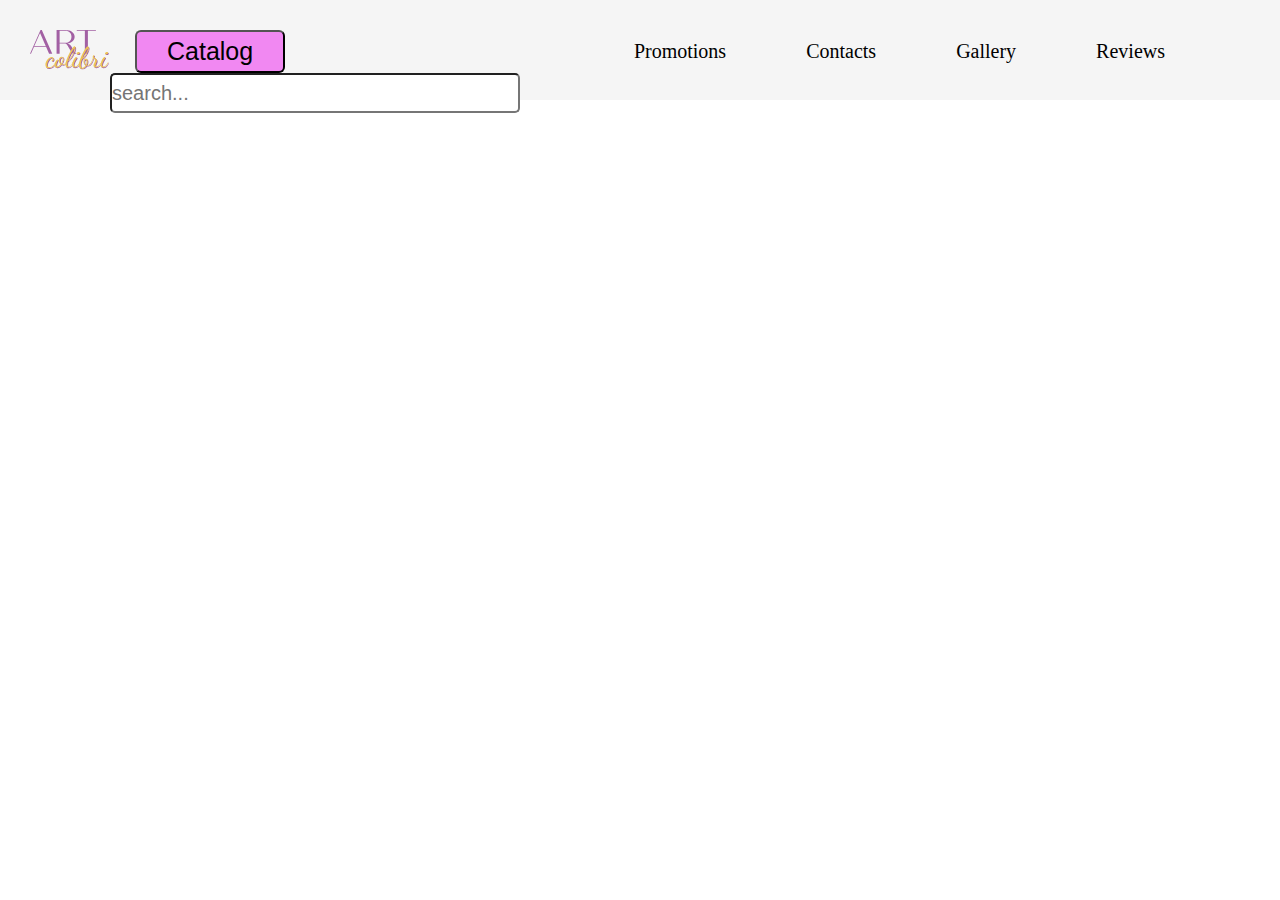
==== basket/index.html @ 3517e899 "add the basket" ====
<!DOCTYPE html>
<html lang="en">
<head>
    <meta charset="UTF-8">
    <meta name="viewport" content="width=device-width, initial-scale=1.0">
    <link rel="stylesheet" href="https://cdnjs.cloudflare.com/ajax/libs/font-awesome/6.4.0/css/all.min.css"
        integrity="sha512-iecdLmaskl7CVkqkXNQ/ZH/XLlvWZOJyj7Yy7tcenmpD1ypASozpmT/E0iPtmFIB46ZmdtAc9eNBvH0H/ZpiBw=="
        crossorigin="anonymous" referrerpolicy="no-referrer" />
        <link rel="stylesheet" href="../css/style.css">
    <title>Document</title>
</head>
<body>
    <header>
        
        <div class="logo">
            <a href="../index.html"><img src="../media/colibri.svg" alt=""></a>
        </div>
        <div class="catalog">
            <a href="../catalog/index.html"><button>Catalog</button></a>
            <input type="search" placeholder="search...">
        </div>
        <div> 
            <ul class="parts">
                <li>Promotions</li>
                <li>Contacts</li>
                <li>Gallery</li>
                <li>Reviews</li>
                <li><a href="./basket/index.html"><img src="./media/icons8-shopping_bag 1.svg" alt=""></a></li>
            </ul>
        </div>
    </header>
</body>
</html>
---- css/style.css ----
* {
  box-sizing: border-box;
  margin: 0;
  padding: 0;
}

header {
  width: 100%;
  height: 100px;
  padding-top: 10px;
  background-color: whitesmoke;
  display: flex;
  justify-content: space-around;
  float: left;
}
header .loding {
  position: fixed;
  top: 0;
  bottom: 0;
  left: 0;
  right: 0;
  background-color: black;
}
header .loding img {
  width: 100%;
  height: 100%;
}
header .loded {
  display: none;
}
header .logo {
  width: 150px;
}
header .logo img {
  width: 80px;
  margin-top: 20px;
  margin-left: 30px;
}
header .catalog {
  letter-spacing: 25px;
  padding-top: 20px;
}
header .catalog button {
  font-size: 25px;
  padding: 5px 30px;
  border-radius: 6px;
  margin-left: 25px;
  background-color: #F188F2;
  cursor: pointer;
}
header .catalog input {
  font-size: 20px;
  height: 40px;
  border-radius: 5px;
  width: 410px;
}
header .parts {
  display: flex;
  justify-content: space-around;
  padding-right: 35px;
}
header .parts li {
  padding-left: 80px;
  padding-top: 30px;
  list-style-type: none;
  cursor: pointer;
  font-size: 20px;
}
header .parts li:hover {
  color: #FC42FF;
}

.img {
  display: flex;
  width: 100%;
  height: 400px;
  margin-top: -30px;
  float: right;
  display: flex;
  justify-content: space-between;
}
.img .year {
  width: 50%;
  height: 600px;
  margin-top: 30px;
  background-color: #A1E2EB;
  z-index: -1;
}
.img .ballimg img {
  display: flex;
  position: absolute;
}
.img .text {
  padding-top: 150px;
  padding-left: 50px;
  top: 100px;
  left: 100px;
  background-color: #A1E2EB;
  z-index: -1;
}
.img .text h1 {
  color: #FFF;
  font-family: Montserrat;
  font-size: 80px;
  font-style: normal;
  font-weight: 700;
  line-height: 130%;
}
.img .text blockquote {
  color: #FFF;
  font-family: Montserrat;
  font-size: 63px;
  font-style: normal;
  font-weight: 700;
  line-height: 130%;
}
.img .text .buttons {
  word-spacing: 50px;
}
.img .text .buttons .promore {
  font-size: 25px;
  background-color: transparent;
  padding: 25px 50px;
  border: 1px solid #fff;
  border-radius: 13px;
  color: white;
  border-color: white;
}
.img .text .buttons .promore:hover {
  background-color: white;
  color: black;
  border-color: transparent;
}
.img img {
  margin-top: 30px;
  position: absolute;
  right: 0px;
  z-index: -1;
}

.lots {
  display: block;
}
.lots .cat {
  position: absolute;
  left: 35px;
  top: 750px;
  font-size: 30px;
  color: #000;
  font-family: Montserrat;
  font-size: 40px;
  font-style: normal;
  font-weight: 700px;
  line-height: 52px;
  letter-spacing: 1.2px;
}
.lots #res {
  position: absolute;
  top: 850px;
  width: 1490px;
  overflow: hidden;
  display: flex;
  flex-wrap: wrap;
  justify-content: space-around;
}
.lots #res .card {
  position: relative;
  text-align: center;
  width: 300px;
  height: 500px;
  border: 1px solid transparent;
  background-color: white;
  border-radius: 5px;
  margin-top: 50px;
}
.lots #res .card:hover {
  box-shadow: rgba(0, 0, 0, 0.1) 0px 4px 12px;
}
.lots #res .card h2 {
  text-align: center;
  font-size: 17px;
}
.lots #res .card p {
  font-style: italic;
}
.lots #res .card img {
  width: 250px;
  height: 350px;
  border-radius: 25px;
  object-fit: contain;
}
.lots #res .card span {
  color: red;
}
.lots #res .card button {
  width: 250px;
  height: 50px;
  position: absolute;
  bottom: 10px;
  left: 20px;
}

#lots .cat {
  left: 35px;
  top: 750px;
  font-size: 30px;
  color: #000;
  font-family: Montserrat;
  font-size: 40px;
  font-style: normal;
  font-weight: 700px;
  line-height: 52px;
  letter-spacing: 1.2px;
}
#lots #res {
  top: 850px;
  width: 1490px;
  overflow: hidden;
  display: flex;
  flex-wrap: wrap;
  justify-content: space-around;
}
#lots #res .card {
  position: relative;
  text-align: center;
  width: 300px;
  height: 500px;
  border: 1px solid transparent;
  background-color: white;
  border-radius: 5px;
  margin-top: 50px;
}
#lots #res .card:hover {
  box-shadow: rgba(0, 0, 0, 0.1) 0px 4px 12px;
}
#lots #res .card h2 {
  text-align: center;
  font-size: 17px;
}
#lots #res .card p {
  font-style: italic;
}
#lots #res .card img {
  width: 250px;
  height: 350px;
  border-radius: 25px;
  object-fit: contain;
}
#lots #res .card span {
  color: red;
}
#lots #res .card button {
  width: 250px;
  height: 50px;
  position: absolute;
  bottom: 10px;
  left: 20px;
}

.balls {
  display: flex;
  position: relative;
  justify-content: space-between;
  align-items: center;
  top: 2100px;
  width: 100%;
  height: 76vh;
  background: linear-gradient(white 13.5%, #ca4acb 13% 100%);
}
.balls .image {
  width: 100%;
  left: 0px;
}
.balls .image img {
  padding-left: 0px;
}
.balls .phone {
  display: flex;
  flex-direction: column;
  justify-content: center;
  align-items: center;
  margin-right: 200px;
}
.balls .phone h2 {
  font-size: 60px;
  color: white;
}
.balls .phone blockquote {
  font-size: 25px;
  color: white;
}
.balls .phone input {
  font-size: 35px;
  border: 1px solid transparent;
  border-radius: 25px;
}
.balls .phone .take {
  font-size: 28px;
  padding: 10px 130px;
  border-radius: 25px;
  background-color: transparent;
  border-color: whitesmoke;
  color: white;
}
.balls .phone .take:hover {
  background-color: white;
  color: black;
}

.prom {
  position: absolute;
  top: 3000px;
  display: flex;
}
.prom h2 {
  margin-right: 25px;
}

.our {
  position: absolute;
  top: 3150px;
  width: 100%;
}
.our h2 {
  margin-left: 50px;
  margin-bottom: 50px;
  font-size: 30px;
}
.our .rasm {
  display: flex;
  justify-content: space-around;
  width: 100%;
  left: 350px;
}
.our .rasm img {
  width: 250px;
  border: 1px solid whitesmoke;
  border-radius: 25px;
}

.foot {
  position: absolute;
  top: 3600px;
  display: flex;
  width: 100%;
  justify-content: space-around;
  margin-bottom: 250px;
  border-top: 1px solid black;
}
.foot .contact {
  font-family: bold;
  line-height: 55px;
}
.foot .contact h2 {
  font-size: 65px;
  margin-top: 50px;
  margin-bottom: 20px;
}
.foot .contact p {
  font-size: 70px;
}
.foot .contact .icons {
  display: flex;
  justify-content: space-around;
}
.foot .contact .icons a {
  font-size: 25px;
  text-decoration: none;
  display: flex;
  flex-direction: column;
  text-align: center;
}
.foot .contact .icons a i {
  font-size: 55px;
}
.foot .address {
  font-family: bold;
  margin-top: 35px;
}
.foot .address h2 {
  font-size: 65px;
}
.foot .address p {
  font-size: 30px;
}

#foot {
  position: absolute;
  top: 2900px;
  display: flex;
  width: 100%;
  justify-content: space-around;
  margin-bottom: 250px;
  border-top: 1px solid black;
}
#foot .contact {
  font-family: bold;
  line-height: 55px;
}
#foot .contact h2 {
  font-size: 65px;
  margin-top: 50px;
  margin-bottom: 20px;
}
#foot .contact p {
  font-size: 70px;
}
#foot .contact .icons {
  display: flex;
  justify-content: space-around;
}
#foot .contact .icons a {
  font-size: 25px;
  text-decoration: none;
  display: flex;
  flex-direction: column;
  text-align: center;
}
#foot .contact .icons a i {
  font-size: 55px;
}
#foot .address {
  font-family: bold;
  margin-top: 35px;
}
#foot .address h2 {
  font-size: 65px;
}
#foot .address p {
  font-size: 30px;
}

.infofoot {
  position: absolute;
  top: 1000px;
  display: flex;
  width: 100%;
  justify-content: space-around;
  margin-bottom: 250px;
  border-top: 1px solid black;
}
.infofoot .contact {
  font-family: bold;
  line-height: 55px;
}
.infofoot .contact h2 {
  font-size: 65px;
  margin-top: 50px;
  margin-bottom: 20px;
}
.infofoot .contact p {
  font-size: 70px;
}
.infofoot .contact .icons {
  display: flex;
  justify-content: space-around;
}
.infofoot .contact .icons a {
  font-size: 25px;
  text-decoration: none;
  display: flex;
  flex-direction: column;
  text-align: center;
}
.infofoot .contact .icons a i {
  font-size: 55px;
}
.infofoot .address {
  font-family: bold;
  margin-top: 35px;
}
.infofoot .address h2 {
  font-size: 65px;
}
.infofoot .address p {
  font-size: 30px;
}

.info {
  display: flex;
  justify-content: space-between;
  position: absolute;
  margin-top: 150px;
}
.info .info_img {
  line-height: 20px;
}
.info .info_img h1 {
  font-family: italic;
  text-align: center;
  margin-bottom: 25px;
  margin-left: 150px;
  line-height: 60px;
  width: 500px;
}
.info .info_img img {
  width: 500px;
  height: 600px;
  margin-left: 150px;
}
.info .information {
  width: 500px;
  margin-top: 60px;
  margin-left: 150px;
}
.info .information .info_price {
  margin-left: 15px;
}
.info .information .info_price .total, .info .information .info_price .minus, .info .information .info_price .old {
  display: inline-block;
  margin: 10px;
  font-size: 35px;
  font-family: sans-serif;
  color: red;
}
.info .information .info_price .old {
  font-size: 25px;
  text-decoration: line-through;
  margin-top: 20px;
  color: black;
}
.info .information .info_price .minus {
  font-size: 25px;
  color: black;
  margin-top: 20px;
}
.info .information button {
  text-align: center;
  margin-left: 100px;
  padding: 20px 100px;
  margin-bottom: 25px;
  margin-top: 25px;
  font-size: 25px;
}
.info .information p {
  font-size: 25px;
  text-align: justify;
}

.catalog {
  width: 1490px;
}

/*# sourceMappingURL=style.css.map */
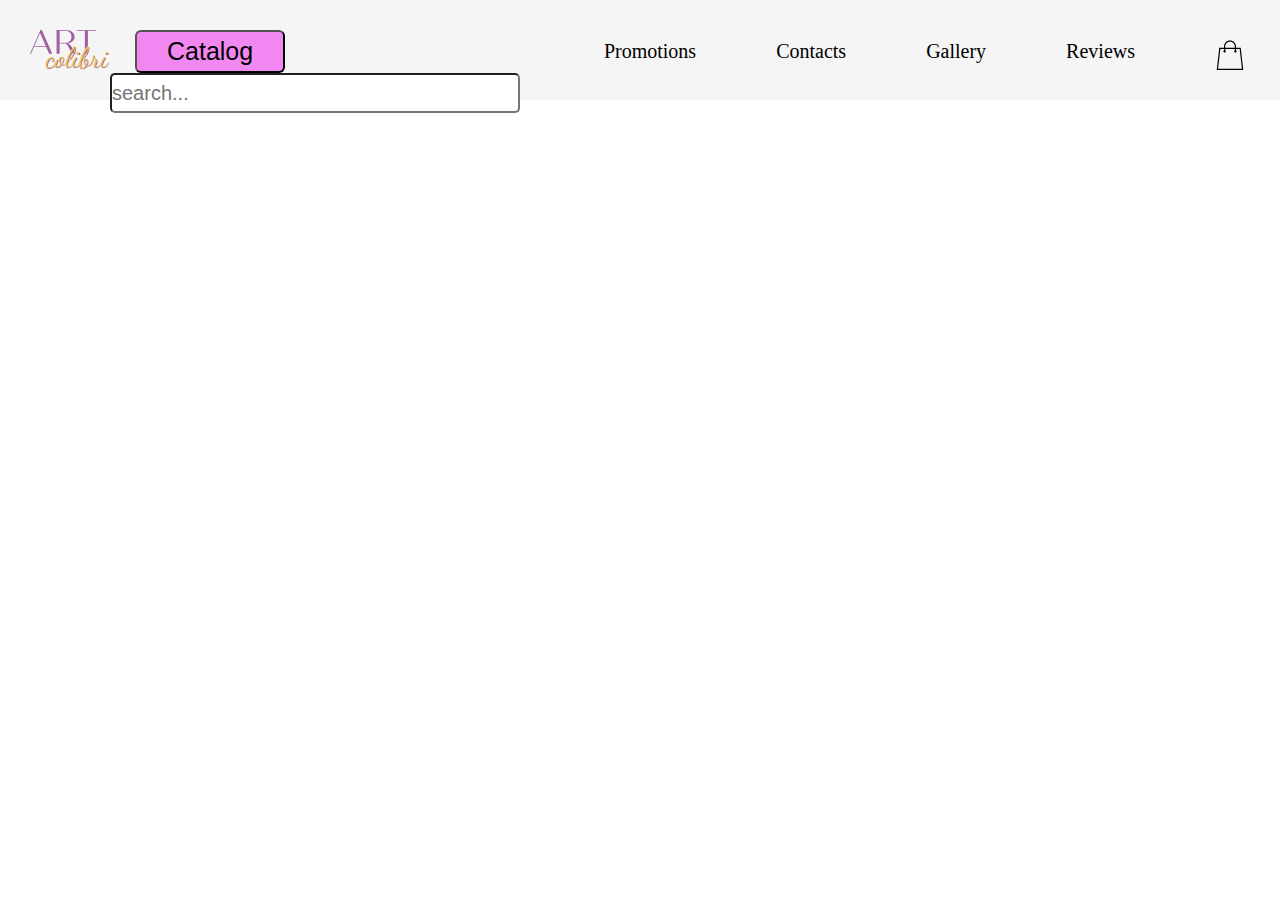
==== commit a06600b6: "fix the bugs" ====
--- a/basket/index.html
+++ b/basket/index.html
@@ -25,7 +25,7 @@
                 <li>Contacts</li>
                 <li>Gallery</li>
                 <li>Reviews</li>
-                <li><a href="./basket/index.html"><img src="./media/icons8-shopping_bag 1.svg" alt=""></a></li>
+                <li><a href="./basket/index.html"><img src="../media/icons8-shopping_bag 1.svg" alt=""></a></li>
             </ul>
         </div>
     </header>
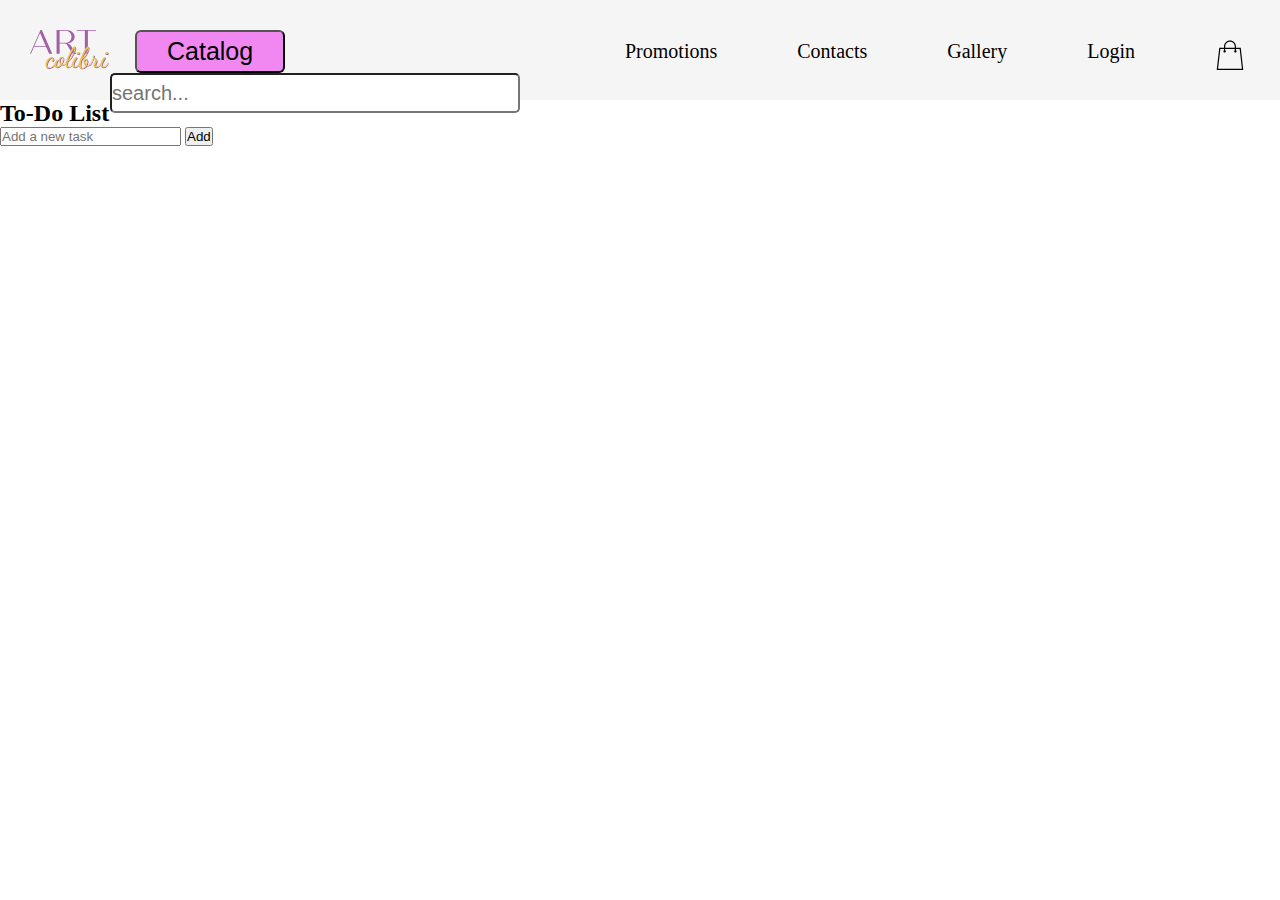
==== commit 8caa6f89: "add the extra code" ====
--- a/basket/index.html
+++ b/basket/index.html
@@ -6,12 +6,14 @@
     <link rel="stylesheet" href="https://cdnjs.cloudflare.com/ajax/libs/font-awesome/6.4.0/css/all.min.css"
         integrity="sha512-iecdLmaskl7CVkqkXNQ/ZH/XLlvWZOJyj7Yy7tcenmpD1ypASozpmT/E0iPtmFIB46ZmdtAc9eNBvH0H/ZpiBw=="
         crossorigin="anonymous" referrerpolicy="no-referrer" />
-        <link rel="stylesheet" href="../css/style.css">
-    <title>Document</title>
+        <link rel="shortcut icon" href="../media/983e19c96cb64d52000d3a47c08fa9fd.png" type="image/x-icon">
+    <link rel="stylesheet" href="https://cdnjs.cloudflare.com/ajax/libs/font-awesome/6.4.2/css/all.min.css" integrity="sha512-z3gLpd7yknf1YoNbCzqRKc4qyor8gaKU1qmn+CShxbuBusANI9QpRohGBreCFkKxLhei6S9CQXFEbbKuqLg0DA==" crossorigin="anonymous" referrerpolicy="no-referrer" />
+    <link href="https://cdn.jsdelivr.net/npm/bootstrap@5.2.3/dist/css/bootstrap.min.css" rel="stylesheet" integrity="sha384-rbsA2VBKQhggwzxH7pPCaAqO46MgnOM80zW1RWuH61DGLwZJEdK2Kadq2F9CUG65" crossorigin="anonymous">
+    <link rel="stylesheet" href="../css/style.css">
+    <title>Basket</title>
 </head>
 <body>
     <header>
-        
         <div class="logo">
             <a href="../index.html"><img src="../media/colibri.svg" alt=""></a>
         </div>
@@ -24,10 +26,102 @@
                 <li>Promotions</li>
                 <li>Contacts</li>
                 <li>Gallery</li>
-                <li>Reviews</li>
+                <li><a href="./login/index.html">Login</a></li>
                 <li><a href="./basket/index.html"><img src="../media/icons8-shopping_bag 1.svg" alt=""></a></li>
             </ul>
         </div>
     </header>
+    <div id="todoList">
+        <h2>To-Do List</h2>
+        <input type="text" id="newTask" placeholder="Add a new task">
+        <button onclick="addTask()">Add</button>
+        <ul id="tasks">
+        </ul>
+    </div>
+
+    <script></script>
 </body>
-</html>+</html>
+
+<!-- <!DOCTYPE html>
+<html lang="en">
+<head>
+    <meta charset="UTF-8">
+    <meta http-equiv="X-UA-Compatible" content="IE=edge">
+    <meta name="viewport" content="width=device-width, initial-scale=1.0">
+    <link rel="shortcut icon" href="../media/983e19c96cb64d52000d3a47c08fa9fd.png" type="image/x-icon">
+    <link rel="stylesheet" href="https://cdnjs.cloudflare.com/ajax/libs/font-awesome/6.4.2/css/all.min.css" integrity="sha512-z3gLpd7yknf1YoNbCzqRKc4qyor8gaKU1qmn+CShxbuBusANI9QpRohGBreCFkKxLhei6S9CQXFEbbKuqLg0DA==" crossorigin="anonymous" referrerpolicy="no-referrer" />
+    <link href="https://cdn.jsdelivr.net/npm/bootstrap@5.2.3/dist/css/bootstrap.min.css" rel="stylesheet" integrity="sha384-rbsA2VBKQhggwzxH7pPCaAqO46MgnOM80zW1RWuH61DGLwZJEdK2Kadq2F9CUG65" crossorigin="anonymous">
+    <link rel="stylesheet" href="../css/style.css">
+    <title>Basket</title>
+</head>
+<body>
+    
+    <header>
+        <div class="logo">
+            <img src="../media/colibri.svg" alt="">
+        </div>
+        <div class="catalog">
+            <a href="./catalog/index.html"><button>Catalog</button></a>
+            <input type="search" placeholder="search...">
+        </div>
+        <div>
+            <ul class="parts">
+                <li>Promotions</li>
+                <li>Contacts</li>
+                <li>Gallery</li>
+                <li><a href="./login/index.html">Login</a></li>
+                <li><a href="./basket/index.html"><img src="./media/icons8-shopping_bag 1.svg" alt=""></a></li>
+            </ul>
+        </div>
+    </header>
+    <h1>Basket</h1>
+    <main>
+        <div id="Basket_res">
+            
+        </div>
+        <div>
+            <div class="totalInfo">
+                <div class="wrap">
+                  <div class="title">
+                    <h2>Order details</h2>
+                  </div>
+                  <div class="totalQuantity">
+                    <p>Quantity</p>
+                    <h3 id="totalQuantity">3</h3>
+                  </div>
+                  <div class="totalPrice">
+                    <p>Total price</p>
+                    <h2 id="totalPrice">285 $</h2>
+                  </div>
+                  <div class="form">
+                    <input
+                      type="tel"
+                      name="phone"
+                      id="phone_num"
+                      placeholder="Enter your phone number"
+                    />
+                    <button onclick="mainBuy()">Pervous</button>
+                  </div>
+                </div>
+              </div>
+        </div>
+    </main>
+    <br>
+    <hr>
+    <footer>
+        <div class="kontakt">
+            <h1><b>Контакты</b></h1>
+            <br>
+            <h2><b>+998 901803663</b></h2>
+            <br><br>
+            <div class="d-flex">
+                <div class="text-center">
+                    <a href="https://www.instagram.com/developer_mrx/" style="text-decoration: none; color:black;">
+                        <img src="../media/icons8-instagram 1.png" alt="">
+                        <p><b>instagram</b></p>
+                    </a>
+                </div>
+                <div class="text-center">
+                    <a href="https://www.whatsapp.com/" style="text-decoration: none; color:black;">
+                        <img src="../media/icons8-whatsapp 1.png" alt=""> -->--- a/css/style.css
+++ b/css/style.css
@@ -69,36 +69,26 @@
 header .parts li:hover {
   color: #FC42FF;
 }
+header .parts li a {
+  text-decoration: none;
+  color: black;
+}
 
 .img {
   display: flex;
   width: 100%;
-  height: 400px;
-  margin-top: -30px;
-  float: right;
-  display: flex;
+  height: 600px;
   justify-content: space-between;
 }
 .img .year {
-  width: 50%;
-  height: 600px;
-  margin-top: 30px;
-  background-color: #A1E2EB;
-  z-index: -1;
-}
-.img .ballimg img {
-  display: flex;
-  position: absolute;
-}
-.img .text {
   padding-top: 150px;
   padding-left: 50px;
+  width: 950px;
   top: 100px;
   left: 100px;
   background-color: #A1E2EB;
-  z-index: -1;
-}
-.img .text h1 {
+}
+.img .year h1 {
   color: #FFF;
   font-family: Montserrat;
   font-size: 80px;
@@ -106,7 +96,7 @@
   font-weight: 700;
   line-height: 130%;
 }
-.img .text blockquote {
+.img .year blockquote {
   color: #FFF;
   font-family: Montserrat;
   font-size: 63px;
@@ -114,32 +104,32 @@
   font-weight: 700;
   line-height: 130%;
 }
-.img .text .buttons {
+.img .year .buttons {
   word-spacing: 50px;
 }
-.img .text .buttons .promore {
+.img .year .buttons #promore {
+  transition: 0.5s;
   font-size: 25px;
   background-color: transparent;
-  padding: 25px 50px;
+  padding: 15px 50px;
   border: 1px solid #fff;
   border-radius: 13px;
   color: white;
   border-color: white;
 }
-.img .text .buttons .promore:hover {
+.img .year .buttons #promore:hover {
   background-color: white;
   color: black;
   border-color: transparent;
 }
 .img img {
-  margin-top: 30px;
   position: absolute;
   right: 0px;
-  z-index: -1;
 }
 
 .lots {
   display: block;
+  z-index: -1;
 }
 .lots .cat {
   position: absolute;
@@ -155,9 +145,7 @@
   letter-spacing: 1.2px;
 }
 .lots #res {
-  position: absolute;
-  top: 850px;
-  width: 1490px;
+  margin-top: 60px;
   overflow: hidden;
   display: flex;
   flex-wrap: wrap;
@@ -213,7 +201,6 @@
   letter-spacing: 1.2px;
 }
 #lots #res {
-  top: 850px;
   width: 1490px;
   overflow: hidden;
   display: flex;
@@ -257,18 +244,84 @@
   left: 20px;
 }
 
-.balls {
-  display: flex;
-  position: relative;
+.sell {
+  display: flex;
+  width: 96%;
+  height: 25px;
+  line-height: 25px;
+  margin-bottom: 50px;
+  margin-top: 50px;
+}
+.sell h2 {
+  margin-right: 50px;
+}
+.sell blockquote {
+  cursor: pointer;
+}
+.sell blockquote:hover {
+  color: #FC42FF;
+}
+
+.photos {
+  display: flex;
+  justify-content: space-around;
+}
+.photos .sells {
+  display: flex;
+  flex-direction: column;
+}
+.photos .sells:hover:hover {
+  box-shadow: rgba(0, 0, 0, 0.1) 0px 4px 12px;
+}
+.photos .sells .baks {
+  display: flex;
   justify-content: space-between;
   align-items: center;
-  top: 2100px;
+}
+.photos .sells .baks span {
+  color: #000;
+  font-family: Montserrat;
+  font-size: 30px;
+  font-style: normal;
+  font-weight: 600;
+  line-height: 130%;
+  /* 39px */
+  letter-spacing: 0.9px;
+}
+.photos .sells .baks #old_price {
+  color: #8B8B8B;
+  font-family: Montserrat;
+  font-size: 20px;
+  font-style: normal;
+  font-weight: 500;
+  line-height: 130%;
+  /* 26px */
+  letter-spacing: 0.6px;
+  text-decoration: line-through;
+}
+.photos .sells .baks #percent {
+  color: #FF32A1;
+  font-family: Montserrat;
+  font-size: 20px;
+  font-style: normal;
+  font-weight: 600;
+  line-height: 130%;
+  /* 26px */
+  letter-spacing: 0.6px;
+}
+
+.balls {
+  display: flex;
+  justify-content: space-between;
+  align-items: center;
   width: 100%;
   height: 76vh;
+  margin-bottom: 50px;
   background: linear-gradient(white 13.5%, #ca4acb 13% 100%);
 }
 .balls .image {
   width: 100%;
+  padding-top: 2px;
   left: 0px;
 }
 .balls .image img {
@@ -290,7 +343,9 @@
   color: white;
 }
 .balls .phone input {
-  font-size: 35px;
+  font-size: 17px;
+  outline: none;
+  padding: 15px 80px;
   border: 1px solid transparent;
   border-radius: 25px;
 }
@@ -317,9 +372,8 @@
 }
 
 .our {
-  position: absolute;
-  top: 3150px;
-  width: 100%;
+  width: 100%;
+  margin-bottom: 50px;
 }
 .our h2 {
   margin-left: 50px;
@@ -339,12 +393,11 @@
 }
 
 .foot {
-  position: absolute;
   top: 3600px;
   display: flex;
   width: 100%;
   justify-content: space-around;
-  margin-bottom: 250px;
+  margin-bottom: 50px;
   border-top: 1px solid black;
 }
 .foot .contact {
@@ -541,4 +594,58 @@
   width: 1490px;
 }
 
+form {
+  position: absolute;
+  display: flex;
+  flex-direction: column;
+  top: 150px;
+  left: 35%;
+  width: 450px;
+  height: 450px;
+  border: 1px solid black;
+  border-radius: 35px;
+  align-items: center;
+  line-height: 55px;
+}
+form h1 {
+  font-size: 65px;
+  font-family: sans-serif;
+}
+form label {
+  font-size: 35px;
+}
+form input {
+  padding: 8px 30px;
+  border-radius: 35px;
+  font-size: 17px;
+  width: 350px;
+}
+form button {
+  width: 200px;
+  font-size: 30px;
+  background-color: white;
+  border-radius: 35px;
+}
+form button:hover {
+  background-color: lightblue;
+  color: black;
+  transition: 1s;
+}
+
+.karta {
+  width: 650px;
+  border: 1px solid black;
+  display: flex;
+  justify-content: space-between;
+  align-items: center;
+}
+.karta .karta_info {
+  display: flex;
+  flex-direction: column;
+  margin-right: 250px;
+}
+.karta .karta_info h2 {
+  font-size: 35px;
+}
+
 /*# sourceMappingURL=style.css.map */
--- a/css/style.css
+++ b/css/style.css
@@ -69,36 +69,26 @@
 header .parts li:hover {
   color: #FC42FF;
 }
+header .parts li a {
+  text-decoration: none;
+  color: black;
+}
 
 .img {
   display: flex;
   width: 100%;
-  height: 400px;
-  margin-top: -30px;
-  float: right;
-  display: flex;
+  height: 600px;
   justify-content: space-between;
 }
 .img .year {
-  width: 50%;
-  height: 600px;
-  margin-top: 30px;
-  background-color: #A1E2EB;
-  z-index: -1;
-}
-.img .ballimg img {
-  display: flex;
-  position: absolute;
-}
-.img .text {
   padding-top: 150px;
   padding-left: 50px;
+  width: 950px;
   top: 100px;
   left: 100px;
   background-color: #A1E2EB;
-  z-index: -1;
-}
-.img .text h1 {
+}
+.img .year h1 {
   color: #FFF;
   font-family: Montserrat;
   font-size: 80px;
@@ -106,7 +96,7 @@
   font-weight: 700;
   line-height: 130%;
 }
-.img .text blockquote {
+.img .year blockquote {
   color: #FFF;
   font-family: Montserrat;
   font-size: 63px;
@@ -114,32 +104,32 @@
   font-weight: 700;
   line-height: 130%;
 }
-.img .text .buttons {
+.img .year .buttons {
   word-spacing: 50px;
 }
-.img .text .buttons .promore {
+.img .year .buttons #promore {
+  transition: 0.5s;
   font-size: 25px;
   background-color: transparent;
-  padding: 25px 50px;
+  padding: 15px 50px;
   border: 1px solid #fff;
   border-radius: 13px;
   color: white;
   border-color: white;
 }
-.img .text .buttons .promore:hover {
+.img .year .buttons #promore:hover {
   background-color: white;
   color: black;
   border-color: transparent;
 }
 .img img {
-  margin-top: 30px;
   position: absolute;
   right: 0px;
-  z-index: -1;
 }
 
 .lots {
   display: block;
+  z-index: -1;
 }
 .lots .cat {
   position: absolute;
@@ -155,9 +145,7 @@
   letter-spacing: 1.2px;
 }
 .lots #res {
-  position: absolute;
-  top: 850px;
-  width: 1490px;
+  margin-top: 60px;
   overflow: hidden;
   display: flex;
   flex-wrap: wrap;
@@ -213,7 +201,6 @@
   letter-spacing: 1.2px;
 }
 #lots #res {
-  top: 850px;
   width: 1490px;
   overflow: hidden;
   display: flex;
@@ -257,18 +244,84 @@
   left: 20px;
 }
 
-.balls {
-  display: flex;
-  position: relative;
+.sell {
+  display: flex;
+  width: 96%;
+  height: 25px;
+  line-height: 25px;
+  margin-bottom: 50px;
+  margin-top: 50px;
+}
+.sell h2 {
+  margin-right: 50px;
+}
+.sell blockquote {
+  cursor: pointer;
+}
+.sell blockquote:hover {
+  color: #FC42FF;
+}
+
+.photos {
+  display: flex;
+  justify-content: space-around;
+}
+.photos .sells {
+  display: flex;
+  flex-direction: column;
+}
+.photos .sells:hover:hover {
+  box-shadow: rgba(0, 0, 0, 0.1) 0px 4px 12px;
+}
+.photos .sells .baks {
+  display: flex;
   justify-content: space-between;
   align-items: center;
-  top: 2100px;
+}
+.photos .sells .baks span {
+  color: #000;
+  font-family: Montserrat;
+  font-size: 30px;
+  font-style: normal;
+  font-weight: 600;
+  line-height: 130%;
+  /* 39px */
+  letter-spacing: 0.9px;
+}
+.photos .sells .baks #old_price {
+  color: #8B8B8B;
+  font-family: Montserrat;
+  font-size: 20px;
+  font-style: normal;
+  font-weight: 500;
+  line-height: 130%;
+  /* 26px */
+  letter-spacing: 0.6px;
+  text-decoration: line-through;
+}
+.photos .sells .baks #percent {
+  color: #FF32A1;
+  font-family: Montserrat;
+  font-size: 20px;
+  font-style: normal;
+  font-weight: 600;
+  line-height: 130%;
+  /* 26px */
+  letter-spacing: 0.6px;
+}
+
+.balls {
+  display: flex;
+  justify-content: space-between;
+  align-items: center;
   width: 100%;
   height: 76vh;
+  margin-bottom: 50px;
   background: linear-gradient(white 13.5%, #ca4acb 13% 100%);
 }
 .balls .image {
   width: 100%;
+  padding-top: 2px;
   left: 0px;
 }
 .balls .image img {
@@ -290,7 +343,9 @@
   color: white;
 }
 .balls .phone input {
-  font-size: 35px;
+  font-size: 17px;
+  outline: none;
+  padding: 15px 80px;
   border: 1px solid transparent;
   border-radius: 25px;
 }
@@ -317,9 +372,8 @@
 }
 
 .our {
-  position: absolute;
-  top: 3150px;
-  width: 100%;
+  width: 100%;
+  margin-bottom: 50px;
 }
 .our h2 {
   margin-left: 50px;
@@ -339,12 +393,11 @@
 }
 
 .foot {
-  position: absolute;
   top: 3600px;
   display: flex;
   width: 100%;
   justify-content: space-around;
-  margin-bottom: 250px;
+  margin-bottom: 50px;
   border-top: 1px solid black;
 }
 .foot .contact {
@@ -541,4 +594,58 @@
   width: 1490px;
 }
 
+form {
+  position: absolute;
+  display: flex;
+  flex-direction: column;
+  top: 150px;
+  left: 35%;
+  width: 450px;
+  height: 450px;
+  border: 1px solid black;
+  border-radius: 35px;
+  align-items: center;
+  line-height: 55px;
+}
+form h1 {
+  font-size: 65px;
+  font-family: sans-serif;
+}
+form label {
+  font-size: 35px;
+}
+form input {
+  padding: 8px 30px;
+  border-radius: 35px;
+  font-size: 17px;
+  width: 350px;
+}
+form button {
+  width: 200px;
+  font-size: 30px;
+  background-color: white;
+  border-radius: 35px;
+}
+form button:hover {
+  background-color: lightblue;
+  color: black;
+  transition: 1s;
+}
+
+.karta {
+  width: 650px;
+  border: 1px solid black;
+  display: flex;
+  justify-content: space-between;
+  align-items: center;
+}
+.karta .karta_info {
+  display: flex;
+  flex-direction: column;
+  margin-right: 250px;
+}
+.karta .karta_info h2 {
+  font-size: 35px;
+}
+
 /*# sourceMappingURL=style.css.map */
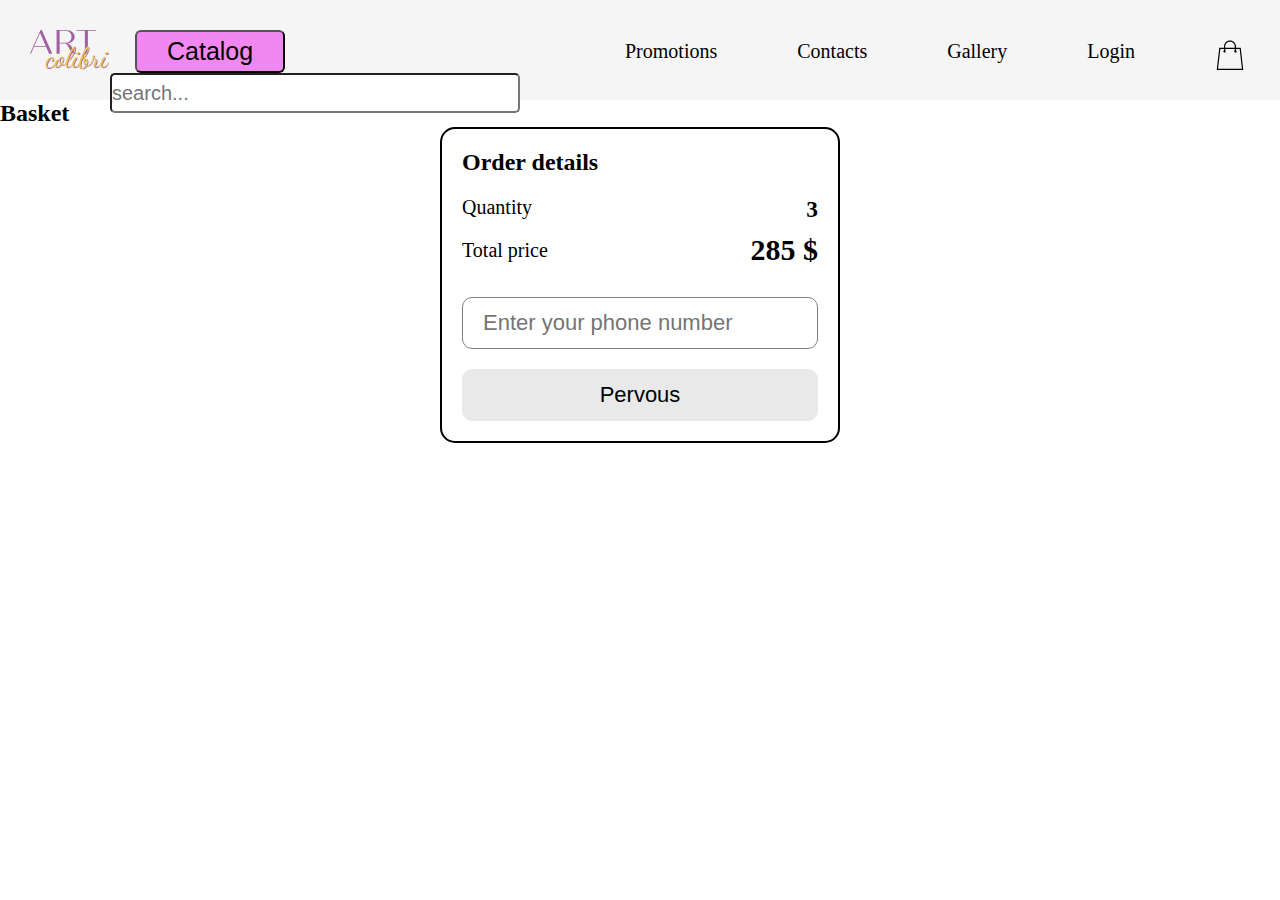
==== commit ed69bc82: "corrections" ====
--- a/basket/index.html
+++ b/basket/index.html
@@ -31,97 +31,31 @@
             </ul>
         </div>
     </header>
-    <div id="todoList">
-        <h2>To-Do List</h2>
-        <input type="text" id="newTask" placeholder="Add a new task">
-        <button onclick="addTask()">Add</button>
-        <ul id="tasks">
-        </ul>
-    </div>
-
-    <script></script>
-</body>
-</html>
-
-<!-- <!DOCTYPE html>
-<html lang="en">
-<head>
-    <meta charset="UTF-8">
-    <meta http-equiv="X-UA-Compatible" content="IE=edge">
-    <meta name="viewport" content="width=device-width, initial-scale=1.0">
-    <link rel="shortcut icon" href="../media/983e19c96cb64d52000d3a47c08fa9fd.png" type="image/x-icon">
-    <link rel="stylesheet" href="https://cdnjs.cloudflare.com/ajax/libs/font-awesome/6.4.2/css/all.min.css" integrity="sha512-z3gLpd7yknf1YoNbCzqRKc4qyor8gaKU1qmn+CShxbuBusANI9QpRohGBreCFkKxLhei6S9CQXFEbbKuqLg0DA==" crossorigin="anonymous" referrerpolicy="no-referrer" />
-    <link href="https://cdn.jsdelivr.net/npm/bootstrap@5.2.3/dist/css/bootstrap.min.css" rel="stylesheet" integrity="sha384-rbsA2VBKQhggwzxH7pPCaAqO46MgnOM80zW1RWuH61DGLwZJEdK2Kadq2F9CUG65" crossorigin="anonymous">
-    <link rel="stylesheet" href="../css/style.css">
-    <title>Basket</title>
-</head>
-<body>
-    
-    <header>
-        <div class="logo">
-            <img src="../media/colibri.svg" alt="">
-        </div>
-        <div class="catalog">
-            <a href="./catalog/index.html"><button>Catalog</button></a>
-            <input type="search" placeholder="search...">
-        </div>
-        <div>
-            <ul class="parts">
-                <li>Promotions</li>
-                <li>Contacts</li>
-                <li>Gallery</li>
-                <li><a href="./login/index.html">Login</a></li>
-                <li><a href="./basket/index.html"><img src="./media/icons8-shopping_bag 1.svg" alt=""></a></li>
-            </ul>
-        </div>
-    </header>
-    <h1>Basket</h1>
+    <h2>Basket</h2>
     <main>
         <div id="Basket_res">
-            
+
         </div>
-        <div>
-            <div class="totalInfo">
-                <div class="wrap">
-                  <div class="title">
+        <div class="totalInfo">
+            <div class="wrap">
+                <div class="title">
                     <h2>Order details</h2>
-                  </div>
-                  <div class="totalQuantity">
+                </div>
+                <div class="totalQuantity">
                     <p>Quantity</p>
                     <h3 id="totalQuantity">3</h3>
-                  </div>
-                  <div class="totalPrice">
+                </div>
+                <div class="totalPrice">
                     <p>Total price</p>
                     <h2 id="totalPrice">285 $</h2>
-                  </div>
-                  <div class="form">
-                    <input
-                      type="tel"
-                      name="phone"
-                      id="phone_num"
-                      placeholder="Enter your phone number"
-                    />
+                </div>
+                <div class="form">
+                    <input type="tel" name="phone" id="phone_num" placeholder="Enter your phone number" />
                     <button onclick="mainBuy()">Pervous</button>
-                  </div>
                 </div>
-              </div>
-        </div>
+            </div>
     </main>
-    <br>
-    <hr>
-    <footer>
-        <div class="kontakt">
-            <h1><b>Контакты</b></h1>
-            <br>
-            <h2><b>+998 901803663</b></h2>
-            <br><br>
-            <div class="d-flex">
-                <div class="text-center">
-                    <a href="https://www.instagram.com/developer_mrx/" style="text-decoration: none; color:black;">
-                        <img src="../media/icons8-instagram 1.png" alt="">
-                        <p><b>instagram</b></p>
-                    </a>
-                </div>
-                <div class="text-center">
-                    <a href="https://www.whatsapp.com/" style="text-decoration: none; color:black;">
-                        <img src="../media/icons8-whatsapp 1.png" alt=""> -->+
+    <script src="./catalog.js"></script>
+</body>
+</html>--- a/css/style.css
+++ b/css/style.css
@@ -648,4 +648,56 @@
   font-size: 35px;
 }
 
+.totalInfo {
+  display: flex;
+  justify-content: center;
+  height: fit-content;
+}
+.totalInfo .wrap {
+  width: 400px;
+  border: 2px solid black;
+  border-radius: 15px;
+  padding: 20px;
+}
+.totalInfo .wrap .title {
+  padding-bottom: 10px;
+}
+.totalInfo .wrap .totalQuantity {
+  display: flex;
+  justify-content: space-between;
+  font-size: 20px;
+  padding: 10px 0px;
+}
+.totalInfo .wrap .totalPrice {
+  display: flex;
+  justify-content: space-between;
+  align-items: center;
+  font-size: 20px;
+  padding: 0px 0px 10px;
+}
+.totalInfo .wrap .form {
+  padding-top: 20px;
+}
+.totalInfo .wrap .form input {
+  width: 100%;
+  padding: 12px 20px;
+  border: 1px solid grey;
+  border-radius: 10px;
+  font-size: 22px;
+}
+.totalInfo .wrap .form input:focus-visible {
+  outline: none;
+}
+.totalInfo .wrap .form button {
+  width: 100%;
+  background-color: #e9e9e9;
+  color: black;
+  border: 1px solid #e9e9e9;
+  border-radius: 10px;
+  margin-top: 20px;
+  padding: 12px 20px;
+  font-size: 22px;
+  cursor: pointer;
+}
+
 /*# sourceMappingURL=style.css.map */
